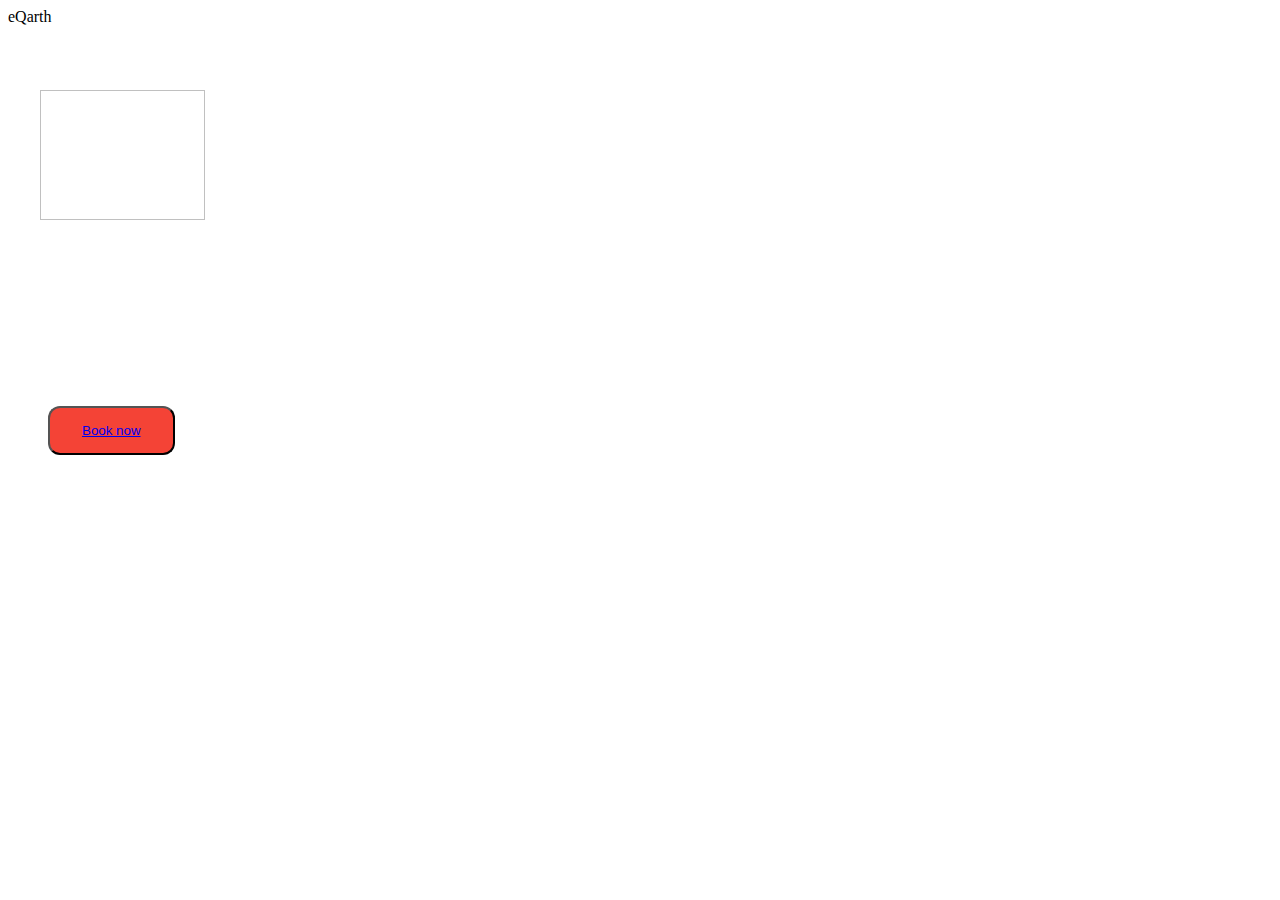
==== movie.html @ d06931e2 "Add files via upload" ====
<!DOCTYPE html>
<html lang="en" dir="ltr">
  <head>
    <meta charset="utf-8">
    <title></title>
    <!--style sheet-->
    <link rel="stylesheet" href="css/movie.css">
    <!--fonts and icons-->
    <link href="https://fonts.googleapis.com/css?family=Cabin+Sketch" rel="stylesheet">
    <link rel="stylesheet" href="https://use.fontawesome.com/releases/v5.7.0/css/all.css" integrity="sha384-lZN37f5QGtY3VHgisS14W3ExzMWZxybE1SJSEsQp9S+oqd12jhcu+A56Ebc1zFSJ" crossorigin="anonymous">
    <link href="https://fonts.googleapis.com/css?family=Fredericka+the+Great" rel="stylesheet">
  </head>
  <style >

  </style>
  <body>
    <script type="text/javascript">
       var id = window.location.search;
        var querypara = id.split("?")[1];
    </script>

    <header>
      <div class="headermenu">
        <div class="logo">
          eQarth
          <div class="icon">
              <i class="fa fa-user" aria-hidden="true" style="font-size:36px;"> <a href="index.html"></a> </i>
          </div>
        </div>
      </div>
    </header>



    <div class="display" id="display">
      <div id="image" ><img width="165px" height="130px" style="position:absolute; top:90px;left:40px;" ></div>
      <div id="title" style="position:relative; top:170px;font-size:30px;left:40px;">  </div>
      <div name="desc&trailer" id="trailer" style="position:relative; top:200px;font-size:18px;left:30px;">   </div>
      <button type="button" name="button" style="position:relative; top:380px;left:40px;background-color:#f44336;color: black;border-radius: 12px;padding: 15px 32px;"><a href="book.html">Book now</a></button>
    </div>



  </body>
</html>
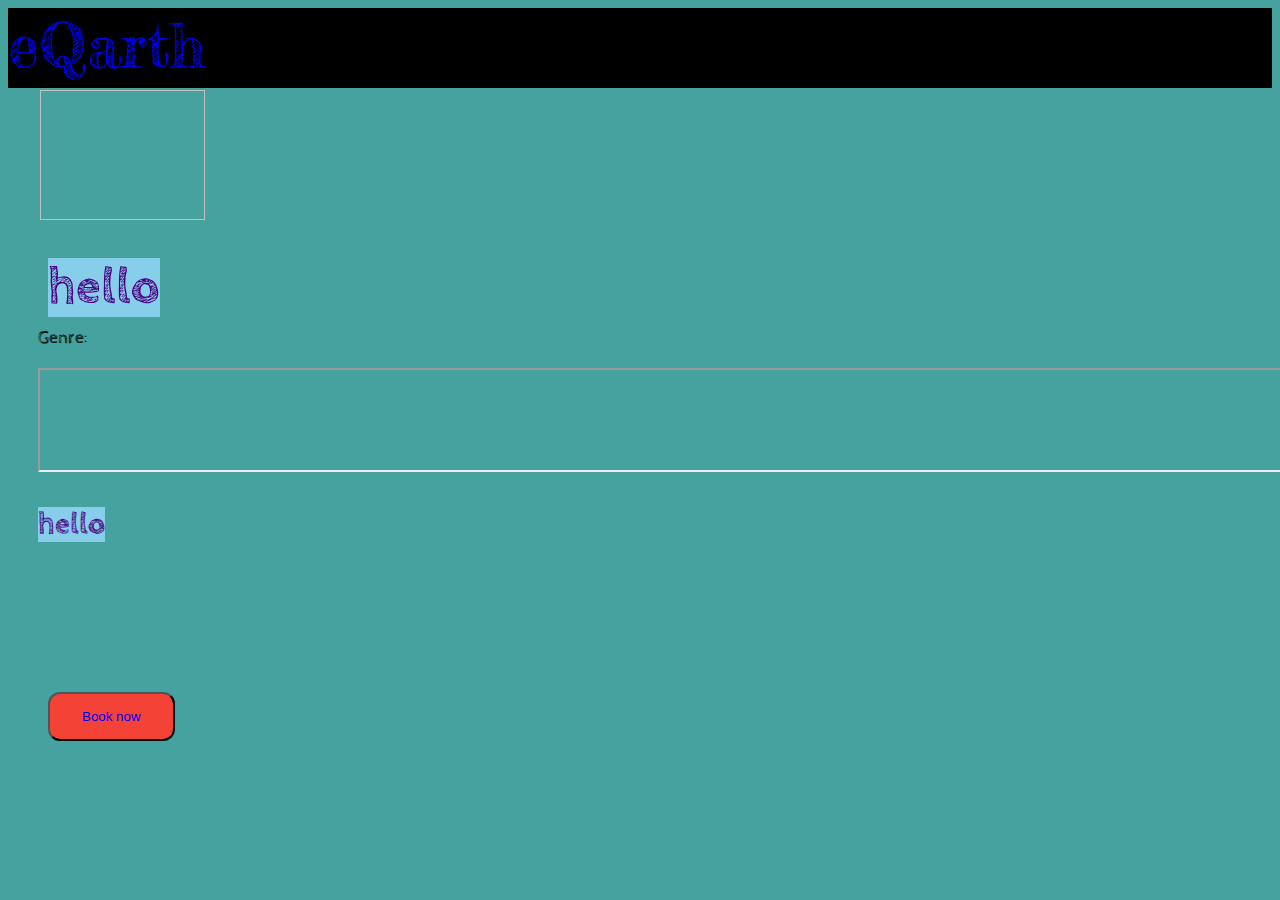
==== commit 24f9ab0f: "Add files via upload" ====
--- a/movie.html
+++ b/movie.html
@@ -11,32 +11,82 @@
     <link href="https://fonts.googleapis.com/css?family=Fredericka+the+Great" rel="stylesheet">
   </head>
   <style >
+     body{
+         font-family: 'Cabin Sketch', cursive;
+         background-image:url(projector.jpg);
+          background-position: top 80px left 100px;
+          background-color: #45a29e;
+          background-size: 25%;
+     }
+     .headermenu .logo a{
+       text-decoration: none;
+     }
+     header{
+       width: 100%;
+       height:5em;
+       color: white;
+       background-color: black;
+
+     }
+     .icon{
+      float: right;
+      right: 20px;
+     }
+     .logo{
+
+       font-family: 'Fredericka the Great', cursive;
+       font-size: 3.8em;
+     }
+     a{
+       text-decoration: none; /*not working check why*/
+     }
+
 
   </style>
   <body>
     <script type="text/javascript">
        var id = window.location.search;
-        var querypara = id.split("?")[1];
+        var querypara = id.split("/")[4];
+        /*document.write(querypara);*/
     </script>
 
     <header>
       <div class="headermenu">
         <div class="logo">
-          eQarth
+          <a href="index.jsp">eQarth</a>
           <div class="icon">
-              <i class="fa fa-user" aria-hidden="true" style="font-size:36px;"> <a href="index.html"></a> </i>
+             <a href="LoginPage.jsp">  <i class="fa fa-user" aria-hidden="true" style="font-size:36px;"> </i></a>
           </div>
         </div>
       </div>
     </header>
 
 
+    <div class="display" id="display">
 
-    <div class="display" id="display">
-      <div id="image" ><img width="165px" height="130px" style="position:absolute; top:90px;left:40px;" ></div>
-      <div id="title" style="position:relative; top:170px;font-size:30px;left:40px;">  </div>
-      <div name="desc&trailer" id="trailer" style="position:relative; top:200px;font-size:18px;left:30px;">   </div>
-      <button type="button" name="button" style="position:relative; top:380px;left:40px;background-color:#f44336;color: black;border-radius: 12px;padding: 15px 32px;"><a href="book.html">Book now</a></button>
+           <div id="title" style="position:relative; top:170px;font-size:50px;left:40px;font-weight:bold;">
+                    <mark style="color:#4B0082;background-color:#87CEEB;">hello
+                    </mark>
+            </div>
+
+            <div>
+                    <img width="165px" height="130px" style="position:absolute; top:90px;left:40px;" >
+            </div>
+
+            <div class="genre" style="position:relative; top:180px;font-size:18px;left:30px;">
+              Genre:
+            </div>
+
+            <div id="trailer" style="position:relative; top:200px;font-size:18px;left:30px;">
+                    <iframe src="" width="100%" height="100">  </iframe>
+            </div>
+
+            <div id="synopsis" style="position:relative; top:230px;font-size:30px;left:30px;font-weight:bold;">
+                    <mark style="color:#4B0082;background-color:#87CEEB;">hello
+                    </mark>
+            </div>
+
+            <button type="button" name="button" style="position:relative; top:380px;left:40px;background-color:#f44336;color: black;border-radius: 12px;padding: 15px 32px;"><a href="book.html">Book now</a></button>
     </div>
 
 
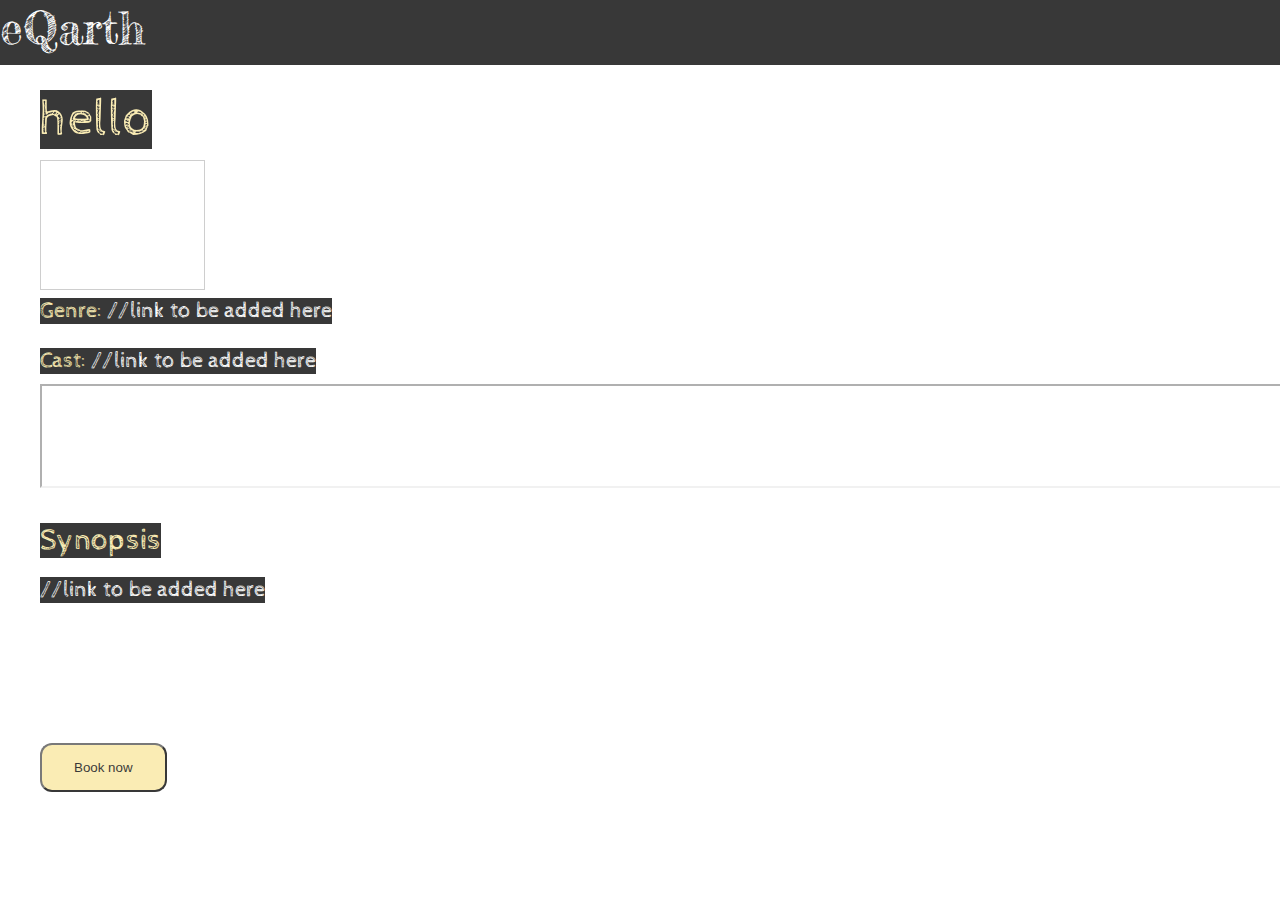
==== commit b2046fa6: "Add files via upload" ====
--- a/movie.html
+++ b/movie.html
@@ -2,53 +2,73 @@
 <html lang="en" dir="ltr">
   <head>
     <meta charset="utf-8">
-    <title></title>
-    <!--style sheet-->
-    <link rel="stylesheet" href="css/movie.css">
+    <title>Event</title>
+
+    <script src="https://ajax.googleapis.com/ajax/libs/jquery/1.11.3/jquery.min.js"></script>
+    <script>
+           jQuery(window).load(function(){
+               jQuery(".popcorn-loader-overlay").fadeOut(1000);
+           });
+       </script>
+
+    <noscript>
+      <style>.popcorn-loader-overlay { display: none; } </style>
+    </noscript>
+
+
     <!--fonts and icons-->
     <link href="https://fonts.googleapis.com/css?family=Cabin+Sketch" rel="stylesheet">
     <link rel="stylesheet" href="https://use.fontawesome.com/releases/v5.7.0/css/all.css" integrity="sha384-lZN37f5QGtY3VHgisS14W3ExzMWZxybE1SJSEsQp9S+oqd12jhcu+A56Ebc1zFSJ" crossorigin="anonymous">
     <link href="https://fonts.googleapis.com/css?family=Fredericka+the+Great" rel="stylesheet">
   </head>
   <style >
-     body{
-         font-family: 'Cabin Sketch', cursive;
-         background-image:url(projector.jpg);
-          background-position: top 80px left 100px;
-          background-color: #45a29e;
-          background-size: 25%;
-     }
-     .headermenu .logo a{
-       text-decoration: none;
-     }
-     header{
-       width: 100%;
-       height:5em;
-       color: white;
-       background-color: black;
+  *{
+    padding: 0;
+    margin: 0;
+    background-size: cover;
+  }
+  body{
+    font-family: 'Cabin Sketch';
+  }
+  header{
+    width: 100%;
+    height:65px;
+    color: white;
+    background-color: black;
 
-     }
-     .icon{
-      float: right;
-      right: 20px;
-     }
-     .logo{
-
-       font-family: 'Fredericka the Great', cursive;
-       font-size: 3.8em;
-     }
-     a{
-       text-decoration: none; /*not working check why*/
+  }
+  .headermenu .logo a{
+      text-decoration: none;
+      color: white;
+  }
+  .icon{
+   float: right
+  }
+  .logo{
+    font-family: 'Fredericka the Great', cursive;
+    font-size: 45px;
+  }
+     .popcorn-loader-overlay {
+         width: 100%;
+         height: 100%;
+         background: url('popcorn.gif') center no-repeat #FFF;
+         z-index: 99999;
+         position: fixed;
      }
 
 
   </style>
   <body>
+
+
+
     <script type="text/javascript">
        var id = window.location.search;
         var querypara = id.split("/")[4];
         /*document.write(querypara);*/
     </script>
+
+   <div class="popcorn-loader-overlay"></div>
 
     <header>
       <div class="headermenu">
@@ -64,31 +84,64 @@
 
     <div class="display" id="display">
 
-           <div id="title" style="position:relative; top:170px;font-size:50px;left:40px;font-weight:bold;">
-                    <mark style="color:#4B0082;background-color:#87CEEB;">hello
+           <div id="title" style="position:absolute; top:90px;font-size:50px;left:40px;">
+                    <mark style="color:#f9e79f;background-color:black ;">hello
                     </mark>
+            </div> <br><br>
+
+            <div>
+                    <img width="165px" height="130px" style="position:absolute; top:160px;left:40px;" >
             </div>
 
-            <div>
-                    <img width="165px" height="130px" style="position:absolute; top:90px;left:40px;" >
+            <div class="genre" style="position:relative; top:195px;font-size:22px;left:40px;">
+              <mark style="color:#f9e79f;background-color:black ;">
+                Genre:
+              </mark>
+              <mark style="color:white;background-color:black;font-size:22px;">
+                //link to be added here
+              </mark>
             </div>
 
-            <div class="genre" style="position:relative; top:180px;font-size:18px;left:30px;">
-              Genre:
+              <br>
+
+            <div class="cast" style="position:relative; top:200px;font-size:22px;left:40px;">
+              <mark style="color:#f9e79f;background-color:black ;">
+                Cast:
+              </mark>
+              <mark style="color:white;background-color:black;font-size:22px;">
+                //link to be added here
+              </mark>
             </div>
 
-            <div id="trailer" style="position:relative; top:200px;font-size:18px;left:30px;">
+            <div id="trailer" style="position:relative; top:210px;left:40px;">
                     <iframe src="" width="100%" height="100">  </iframe>
             </div>
 
-            <div id="synopsis" style="position:relative; top:230px;font-size:30px;left:30px;font-weight:bold;">
-                    <mark style="color:#4B0082;background-color:#87CEEB;">hello
+            <div id="synopsis" style="position:relative; top:240px;left:40px;">
+                    <mark style="color:#f9e79f;background-color:black;font-size:30px;">
+                      Synopsis
                     </mark>
+                    <br><br>
+                    <p><mark style="color:white;background-color:black;font-size:22px;">
+                      //link to be added here
+                    </mark></p>
+
             </div>
 
-            <button type="button" name="button" style="position:relative; top:380px;left:40px;background-color:#f44336;color: black;border-radius: 12px;padding: 15px 32px;"><a href="book.html">Book now</a></button>
+            <button type="button" name="button" style="position:relative; top:380px;left:40px;background-color:#f9e79f ;color: black;border-radius: 12px;padding: 15px 32px;">
+              <a onclick='javascript:nextPage'>Book now</a>
+            </button>
     </div>
-
+<script type="text/javascript">
+  function nextPage(){
+    if (sessionStorage.getItem('status') != null))
+       window.location="showtimes.jsp";
+    }
+    else{
+      window.location="LoginPage.jsp";
+   }
+  }
+</script>
 
 
   </body>
